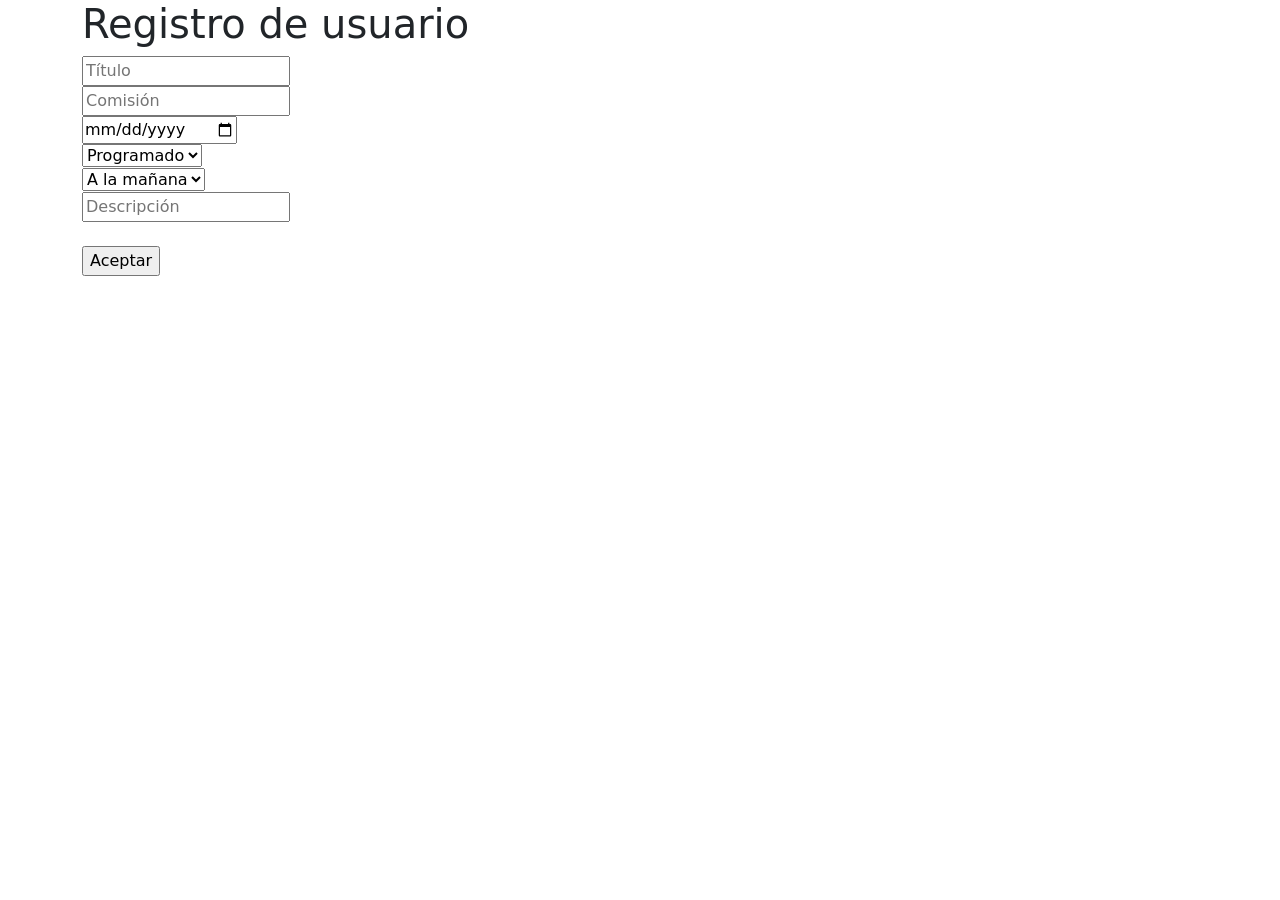
==== src/main/resources/templates/course/create.html @ e96db524 "CREATE course implementation done" ====
<!DOCTYPE html>
<html xmlns:th="http://www.thymeleaf.org" lang="en">
    <head>
        <meta charset="UTF-8" />
        <meta http-equiv="X-UA-Compatible" content="IE=edge" />
        <meta name="viewport" content="width=device-width, initial-scale=1.0" />
        <title>Register</title>

        <!-- Bootstrap core CSS -->
        <link
            href="https://cdn.jsdelivr.net/npm/bootstrap@5.1.3/dist/css/bootstrap.min.css"
            rel="stylesheet"
            integrity="sha384-1BmE4kWBq78iYhFldvKuhfTAU6auU8tT94WrHftjDbrCEXSU1oBoqyl2QvZ6jIW3"
            crossorigin="anonymous"
            />
        <link href="/css/style.css" rel="stylesheet"/>
    </head>

    <body>
        <!-- navbar -->
        <nav th:replace="fragments/navbar.html :: header"></nav>
        <!-- end navbar -->
        <div class="container justify-content-center">

            <h1>Registro de usuario</h1>
            <form
                th:action="@{/course/save}"
                th:object="${dto}"
                enctype="multipart/form-data"
                method="POST"
                >
                <input type="text" name="title" placeholder="Título" th:field="*{title}" required/>
                <br>
                <input type="number" name="commission" placeholder="Comisión" th:field="*{commission}" required/>
                <br>
                <input type="date" name="startDate" placeholder="Fecha de inicio" th:field="*{startDate}" required/>
                <br>
                <select name="status" id="status" th:field="*{status}" required>
                    <option value="PROGRAMED">Programado</option>
                    <option value="IN_PROGRESS">En progreso</option>
                    <option value="CANCELLED">Cancelado</option>
                    <option value="FINISHED">Terminado</option>
                </select>
                <br>
                <select name="turn" id="turn" th:field="*{turn}" required>
                    <option value="MORNING">A la mañana</option>
                    <option value="AFTERNOON">A la tarde</option>
                    <option value="NIGHT">A la noche</option>
                </select>
                <br>
                <input type="text" name="description" placeholder="Descripción" th:field="*{description}" required/>
                <br>
                <br>
                <input type="submit" value="Aceptar" />
            </form>
            <p
                style="color: red"
                th:if="${msg != null}"
                th:text="${msg}"
                ></p>
        </div>

        <!-- Bootstrap core JS -->
        <script
            src="https://cdn.jsdelivr.net/npm/@popperjs/core@2.10.2/dist/umd/popper.min.js"
            integrity="sha384-7+zCNj/IqJ95wo16oMtfsKbZ9ccEh31eOz1HGyDuCQ6wgnyJNSYdrPa03rtR1zdB"
            crossorigin="anonymous"
        ></script>
        <script
            src="https://cdn.jsdelivr.net/npm/bootstrap@5.1.3/dist/js/bootstrap.min.js"
            integrity="sha384-QJHtvGhmr9XOIpI6YVutG+2QOK9T+ZnN4kzFN1RtK3zEFEIsxhlmWl5/YESvpZ13"
            crossorigin="anonymous"
        ></script>
    </body>
</html>
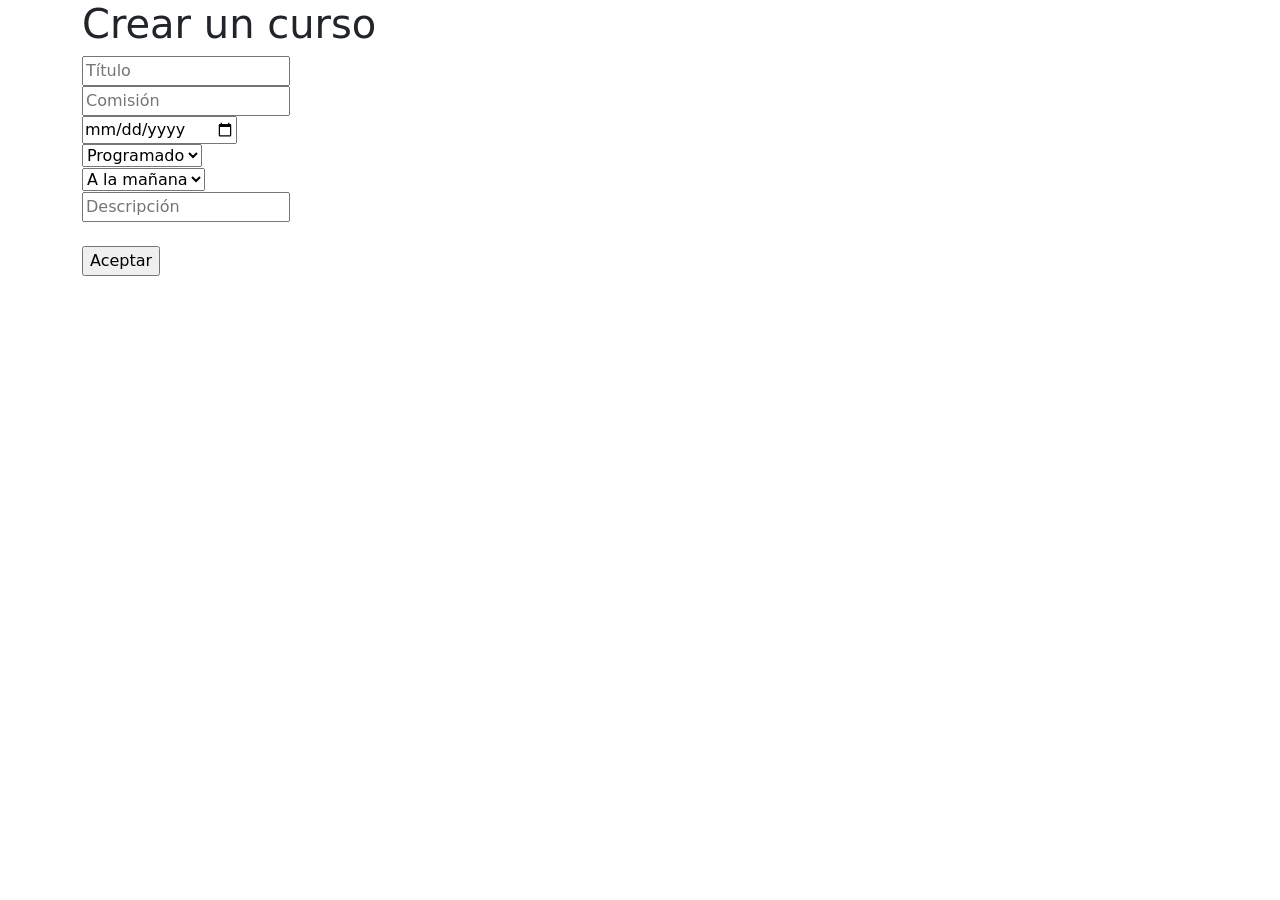
==== commit fc16d471: "course individual view done" ====
--- a/src/main/resources/templates/course/create.html
+++ b/src/main/resources/templates/course/create.html
@@ -4,7 +4,7 @@
         <meta charset="UTF-8" />
         <meta http-equiv="X-UA-Compatible" content="IE=edge" />
         <meta name="viewport" content="width=device-width, initial-scale=1.0" />
-        <title>Register</title>
+        <title>Create course</title>
 
         <!-- Bootstrap core CSS -->
         <link
@@ -22,7 +22,7 @@
         <!-- end navbar -->
         <div class="container justify-content-center">
 
-            <h1>Registro de usuario</h1>
+            <h1>Crear un curso</h1>
             <form
                 th:action="@{/course/save}"
                 th:object="${dto}"
